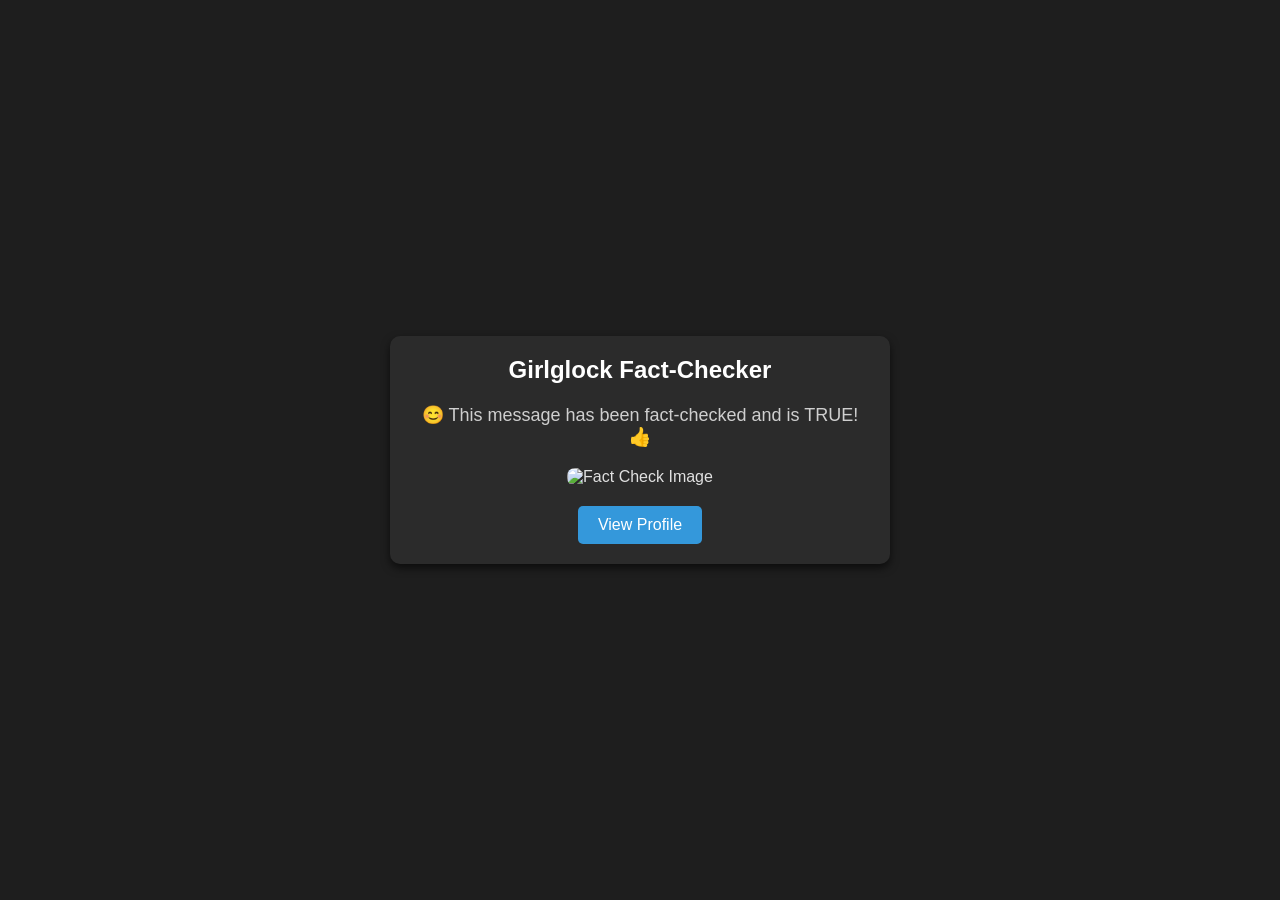
==== index.html @ 3941ec78 "Switched to true.html" ====
<!DOCTYPE html>
<html lang="en">
<head>
  <meta charset="UTF-8">
  <meta name="viewport" content="width=device-width, initial-scale=1.0">
  <title>Girlglock Fact Checker - TRUE</title>
  
  <meta property="og:title" content="Girlglock Fact-Checker is checking for facts..." />
  <meta property="og:description" content="😊 This message has been fact-checked and is TRUE! 👍" />
  <meta property="og:image" content="https://static.wikia.nocookie.net/silly-cat/images/1/19/Thumbs_Up.png" />
  <meta property="og:url" content="https://bsky.app/profile/deana.woke.cat" />
  <meta name="twitter:card" content="summary_large_image">

  <link rel="stylesheet" href="styles.css">
</head>
<body>

  <div class="container">
    <h1>Girlglock Fact-Checker</h1>
    <p id="fact-check-description">😊 This message has been fact-checked and is TRUE! 👍</p>
    <img src="https://static.wikia.nocookie.net/silly-cat/images/1/19/Thumbs_Up.png" alt="Fact Check Image" />
    <br>
    <a href="https://bsky.app/profile/deana.woke.cat" class="button">View Profile</a>
  </div>

</body>
</html>
---- styles.css ----
* {
  box-sizing: border-box;
  margin: 0;
  padding: 0;
}

body {
  font-family: Arial, sans-serif;
  background-color: #1e1e1e;
  display: flex;
  justify-content: center;
  align-items: center;
  height: 100vh;
  color: #e0e0e0;
}

.container {
  background-color: #2b2b2b;
  border-radius: 10px;
  box-shadow: 0 4px 8px rgba(0, 0, 0, 0.6);
  text-align: center;
  max-width: 500px;
  width: 100%;
  padding: 20px;
}

h1 {
  font-size: 24px;
  margin-bottom: 20px;
  color: #ffffff;
}

#fact-check-description {
  font-size: 18px;
  margin-bottom: 20px;
  color: #cfcfcf;
}

img {
  max-width: 100%;
  height: auto;
  border-radius: 8px;
}

.button {
  display: inline-block;
  padding: 10px 20px;
  background-color: #3498db;
  color: white;
  text-decoration: none;
  font-size: 16px;
  border-radius: 5px;
  margin-top: 20px;
  transition: background-color 0.3s ease;
}

.button:hover {
  background-color: #2980b9;
}
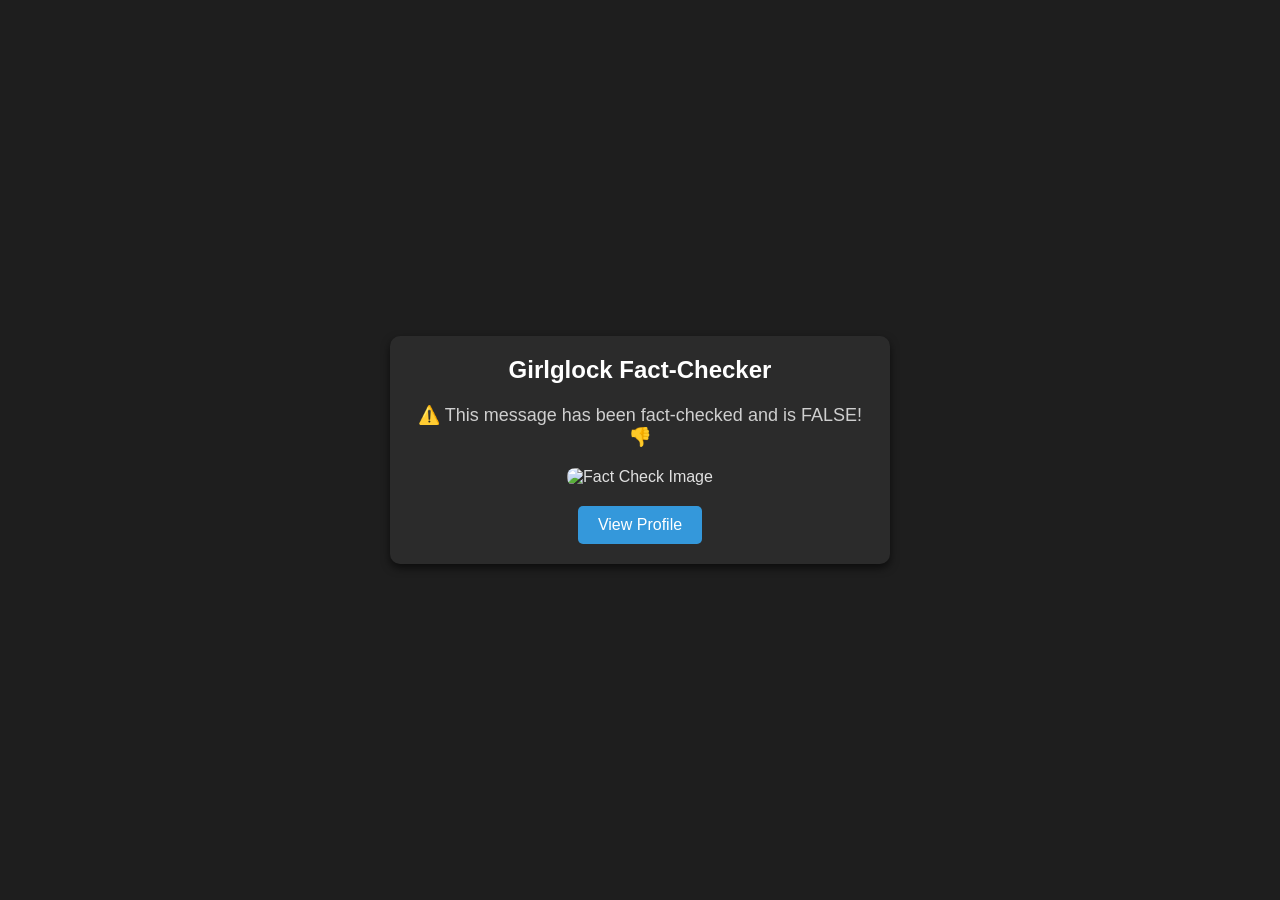
==== commit a2f94c59: "Switched to false.html" ====
--- a/index.html
+++ b/index.html
@@ -3,11 +3,11 @@
 <head>
   <meta charset="UTF-8">
   <meta name="viewport" content="width=device-width, initial-scale=1.0">
-  <title>Girlglock Fact Checker - TRUE</title>
+  <title>Girlglock Fact Checker - FALSE</title>
   
   <meta property="og:title" content="Girlglock Fact-Checker is checking for facts..." />
-  <meta property="og:description" content="😊 This message has been fact-checked and is TRUE! 👍" />
-  <meta property="og:image" content="https://static.wikia.nocookie.net/silly-cat/images/1/19/Thumbs_Up.png" />
+  <meta property="og:description" content="⚠️ This message has been fact-checked and is FALSE! 👎" />
+  <meta property="og:image" content="https://i.imgur.com/FOuUWQ6.jpeg" />
   <meta property="og:url" content="https://bsky.app/profile/deana.woke.cat" />
   <meta name="twitter:card" content="summary_large_image">
 
@@ -17,8 +17,8 @@
 
   <div class="container">
     <h1>Girlglock Fact-Checker</h1>
-    <p id="fact-check-description">😊 This message has been fact-checked and is TRUE! 👍</p>
-    <img src="https://static.wikia.nocookie.net/silly-cat/images/1/19/Thumbs_Up.png" alt="Fact Check Image" />
+    <p id="fact-check-description">⚠️ This message has been fact-checked and is FALSE! 👎</p>
+    <img src="https://i.imgur.com/FOuUWQ6.jpeg" alt="Fact Check Image" />
     <br>
     <a href="https://bsky.app/profile/deana.woke.cat" class="button">View Profile</a>
   </div>
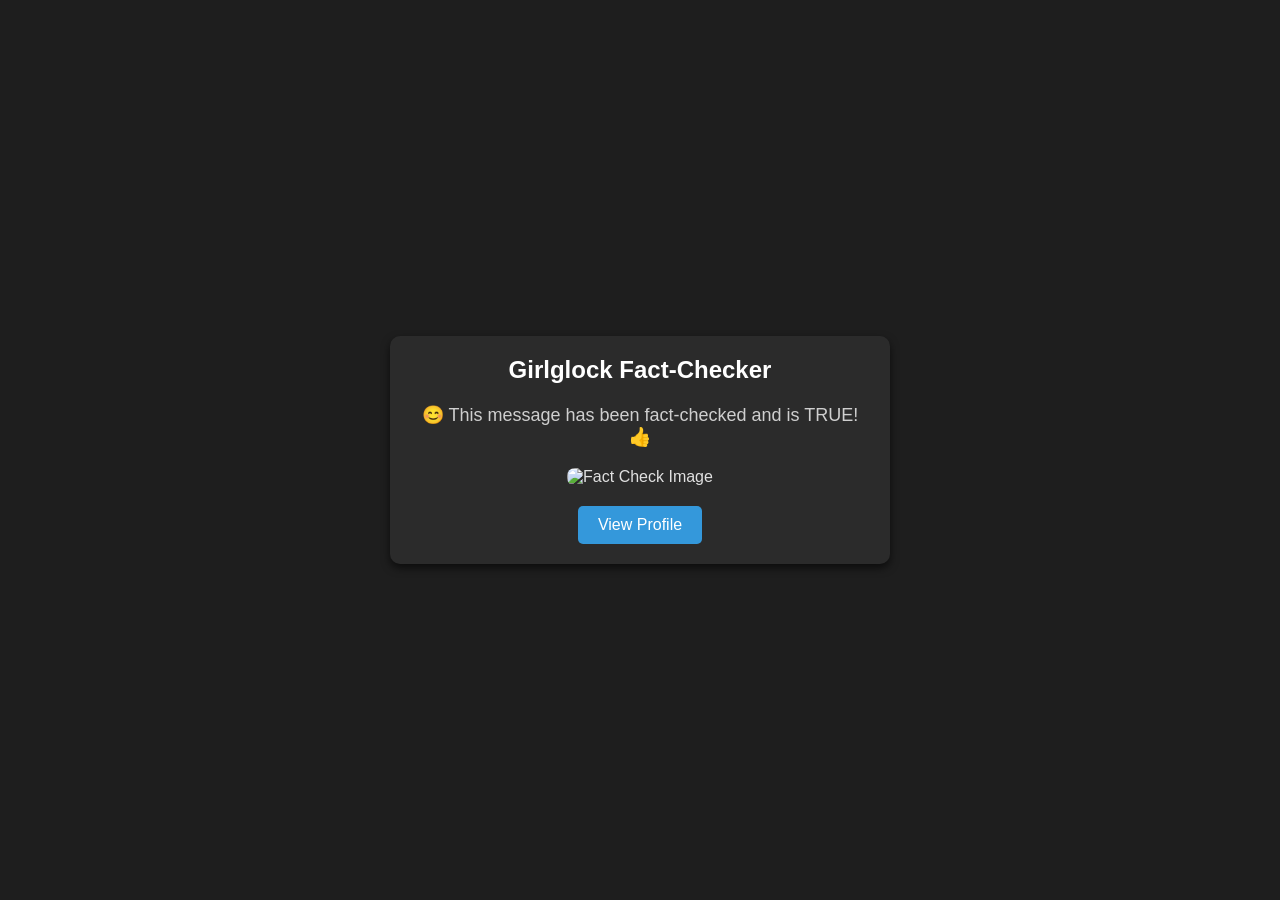
==== commit 56f100ed: "Switched to true.html" ====
--- a/index.html
+++ b/index.html
@@ -3,11 +3,11 @@
 <head>
   <meta charset="UTF-8">
   <meta name="viewport" content="width=device-width, initial-scale=1.0">
-  <title>Girlglock Fact Checker - FALSE</title>
+  <title>Girlglock Fact Checker - TRUE</title>
   
   <meta property="og:title" content="Girlglock Fact-Checker is checking for facts..." />
-  <meta property="og:description" content="⚠️ This message has been fact-checked and is FALSE! 👎" />
-  <meta property="og:image" content="https://i.imgur.com/FOuUWQ6.jpeg" />
+  <meta property="og:description" content="😊 This message has been fact-checked and is TRUE! 👍" />
+  <meta property="og:image" content="https://static.wikia.nocookie.net/silly-cat/images/1/19/Thumbs_Up.png" />
   <meta property="og:url" content="https://bsky.app/profile/deana.woke.cat" />
   <meta name="twitter:card" content="summary_large_image">
 
@@ -17,8 +17,8 @@
 
   <div class="container">
     <h1>Girlglock Fact-Checker</h1>
-    <p id="fact-check-description">⚠️ This message has been fact-checked and is FALSE! 👎</p>
-    <img src="https://i.imgur.com/FOuUWQ6.jpeg" alt="Fact Check Image" />
+    <p id="fact-check-description">😊 This message has been fact-checked and is TRUE! 👍</p>
+    <img src="https://static.wikia.nocookie.net/silly-cat/images/1/19/Thumbs_Up.png" alt="Fact Check Image" />
     <br>
     <a href="https://bsky.app/profile/deana.woke.cat" class="button">View Profile</a>
   </div>
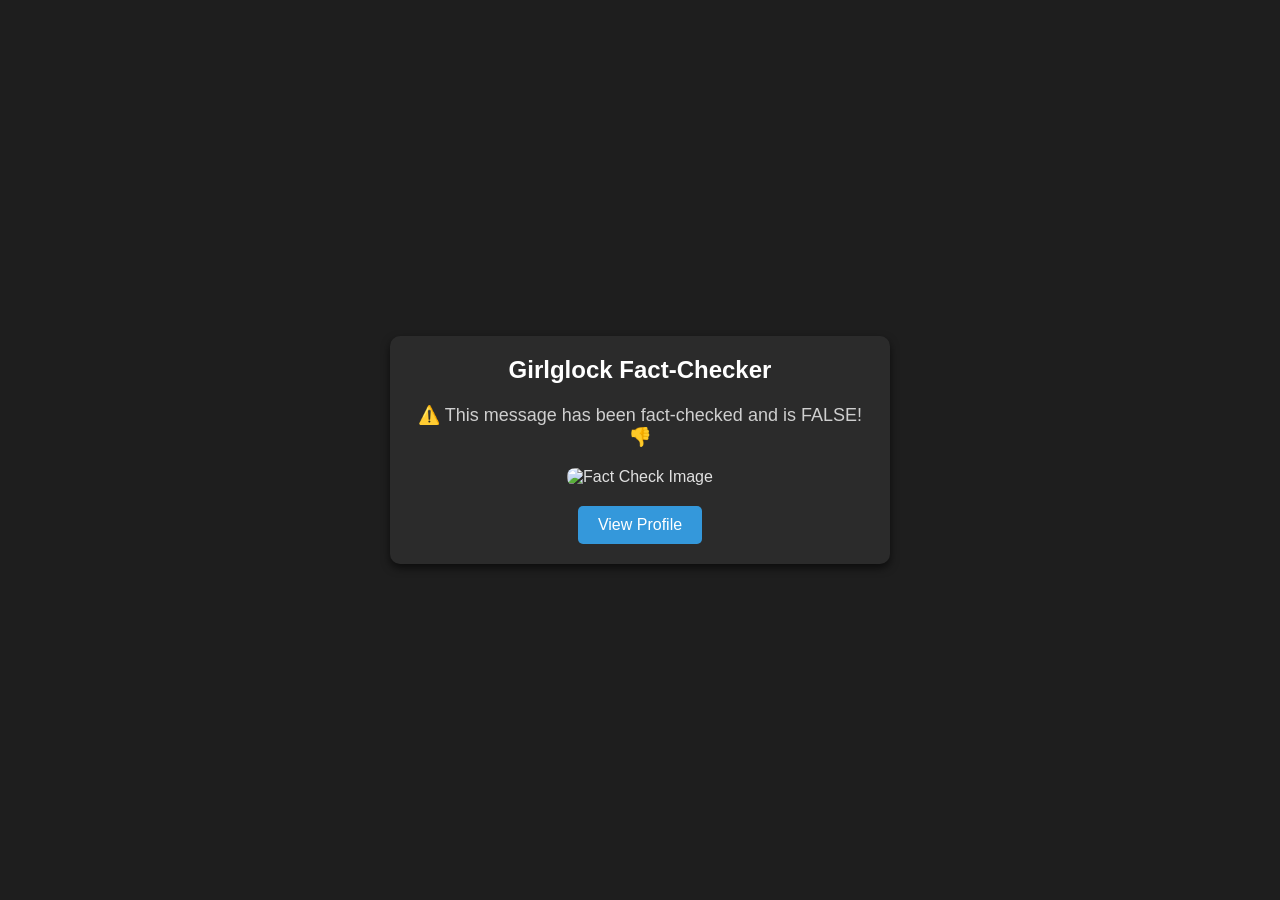
==== commit a20f0e72: "Switched to false.html" ====
--- a/index.html
+++ b/index.html
@@ -3,11 +3,11 @@
 <head>
   <meta charset="UTF-8">
   <meta name="viewport" content="width=device-width, initial-scale=1.0">
-  <title>Girlglock Fact Checker - TRUE</title>
+  <title>Girlglock Fact Checker - FALSE</title>
   
   <meta property="og:title" content="Girlglock Fact-Checker is checking for facts..." />
-  <meta property="og:description" content="😊 This message has been fact-checked and is TRUE! 👍" />
-  <meta property="og:image" content="https://static.wikia.nocookie.net/silly-cat/images/1/19/Thumbs_Up.png" />
+  <meta property="og:description" content="⚠️ This message has been fact-checked and is FALSE! 👎" />
+  <meta property="og:image" content="https://i.imgur.com/FOuUWQ6.jpeg" />
   <meta property="og:url" content="https://bsky.app/profile/deana.woke.cat" />
   <meta name="twitter:card" content="summary_large_image">
 
@@ -17,8 +17,8 @@
 
   <div class="container">
     <h1>Girlglock Fact-Checker</h1>
-    <p id="fact-check-description">😊 This message has been fact-checked and is TRUE! 👍</p>
-    <img src="https://static.wikia.nocookie.net/silly-cat/images/1/19/Thumbs_Up.png" alt="Fact Check Image" />
+    <p id="fact-check-description">⚠️ This message has been fact-checked and is FALSE! 👎</p>
+    <img src="https://i.imgur.com/FOuUWQ6.jpeg" alt="Fact Check Image" />
     <br>
     <a href="https://bsky.app/profile/deana.woke.cat" class="button">View Profile</a>
   </div>
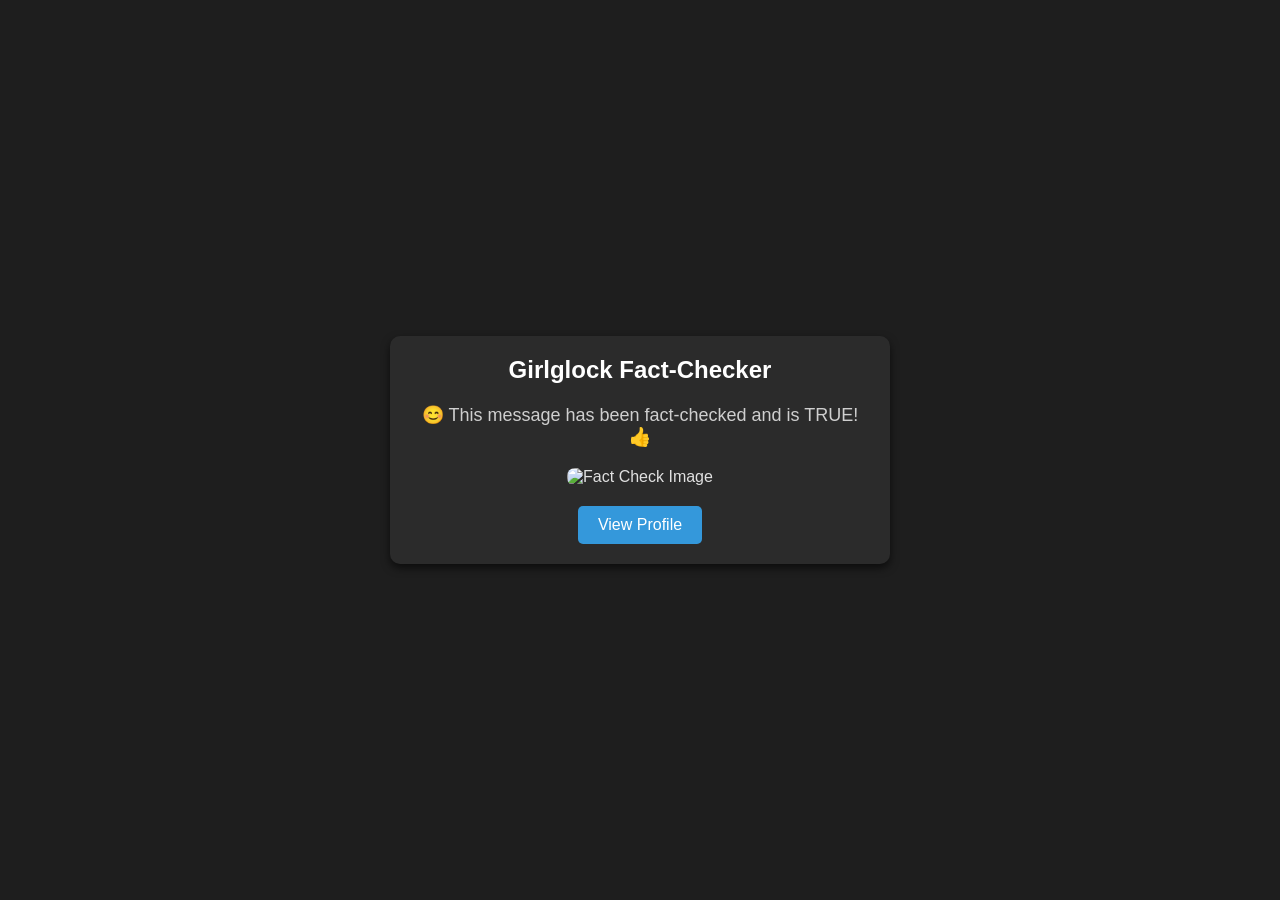
==== commit 98282945: "Switched to true.html" ====
--- a/index.html
+++ b/index.html
@@ -3,11 +3,11 @@
 <head>
   <meta charset="UTF-8">
   <meta name="viewport" content="width=device-width, initial-scale=1.0">
-  <title>Girlglock Fact Checker - FALSE</title>
+  <title>Girlglock Fact Checker - TRUE</title>
   
   <meta property="og:title" content="Girlglock Fact-Checker is checking for facts..." />
-  <meta property="og:description" content="⚠️ This message has been fact-checked and is FALSE! 👎" />
-  <meta property="og:image" content="https://i.imgur.com/FOuUWQ6.jpeg" />
+  <meta property="og:description" content="😊 This message has been fact-checked and is TRUE! 👍" />
+  <meta property="og:image" content="https://static.wikia.nocookie.net/silly-cat/images/1/19/Thumbs_Up.png" />
   <meta property="og:url" content="https://bsky.app/profile/deana.woke.cat" />
   <meta name="twitter:card" content="summary_large_image">
 
@@ -17,8 +17,8 @@
 
   <div class="container">
     <h1>Girlglock Fact-Checker</h1>
-    <p id="fact-check-description">⚠️ This message has been fact-checked and is FALSE! 👎</p>
-    <img src="https://i.imgur.com/FOuUWQ6.jpeg" alt="Fact Check Image" />
+    <p id="fact-check-description">😊 This message has been fact-checked and is TRUE! 👍</p>
+    <img src="https://static.wikia.nocookie.net/silly-cat/images/1/19/Thumbs_Up.png" alt="Fact Check Image" />
     <br>
     <a href="https://bsky.app/profile/deana.woke.cat" class="button">View Profile</a>
   </div>
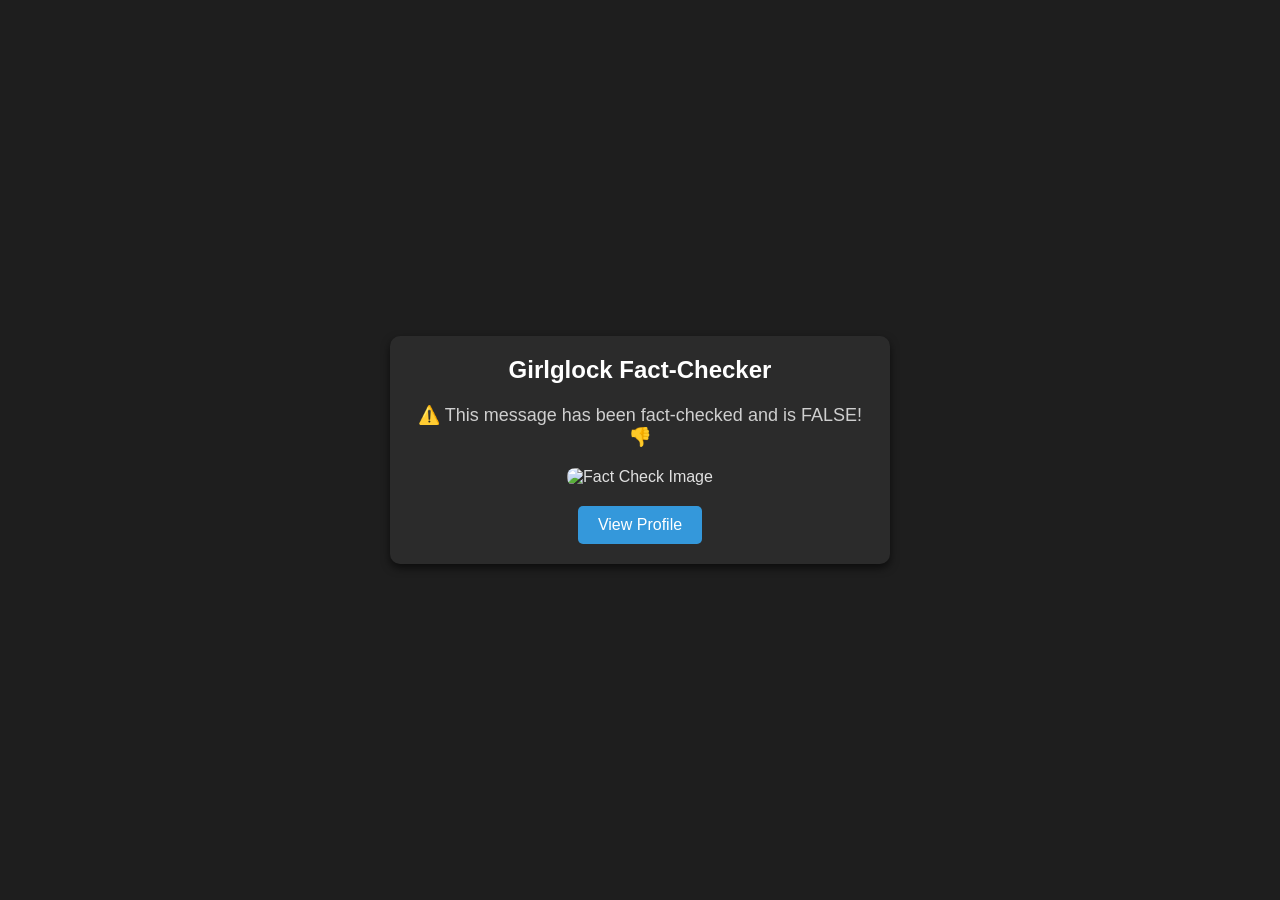
==== commit 23942674: "Switched to false.html" ====
--- a/index.html
+++ b/index.html
@@ -3,11 +3,11 @@
 <head>
   <meta charset="UTF-8">
   <meta name="viewport" content="width=device-width, initial-scale=1.0">
-  <title>Girlglock Fact Checker - TRUE</title>
+  <title>Girlglock Fact Checker - FALSE</title>
   
   <meta property="og:title" content="Girlglock Fact-Checker is checking for facts..." />
-  <meta property="og:description" content="😊 This message has been fact-checked and is TRUE! 👍" />
-  <meta property="og:image" content="https://static.wikia.nocookie.net/silly-cat/images/1/19/Thumbs_Up.png" />
+  <meta property="og:description" content="⚠️ This message has been fact-checked and is FALSE! 👎" />
+  <meta property="og:image" content="https://i.imgur.com/FOuUWQ6.jpeg" />
   <meta property="og:url" content="https://bsky.app/profile/deana.woke.cat" />
   <meta name="twitter:card" content="summary_large_image">
 
@@ -17,8 +17,8 @@
 
   <div class="container">
     <h1>Girlglock Fact-Checker</h1>
-    <p id="fact-check-description">😊 This message has been fact-checked and is TRUE! 👍</p>
-    <img src="https://static.wikia.nocookie.net/silly-cat/images/1/19/Thumbs_Up.png" alt="Fact Check Image" />
+    <p id="fact-check-description">⚠️ This message has been fact-checked and is FALSE! 👎</p>
+    <img src="https://i.imgur.com/FOuUWQ6.jpeg" alt="Fact Check Image" />
     <br>
     <a href="https://bsky.app/profile/deana.woke.cat" class="button">View Profile</a>
   </div>
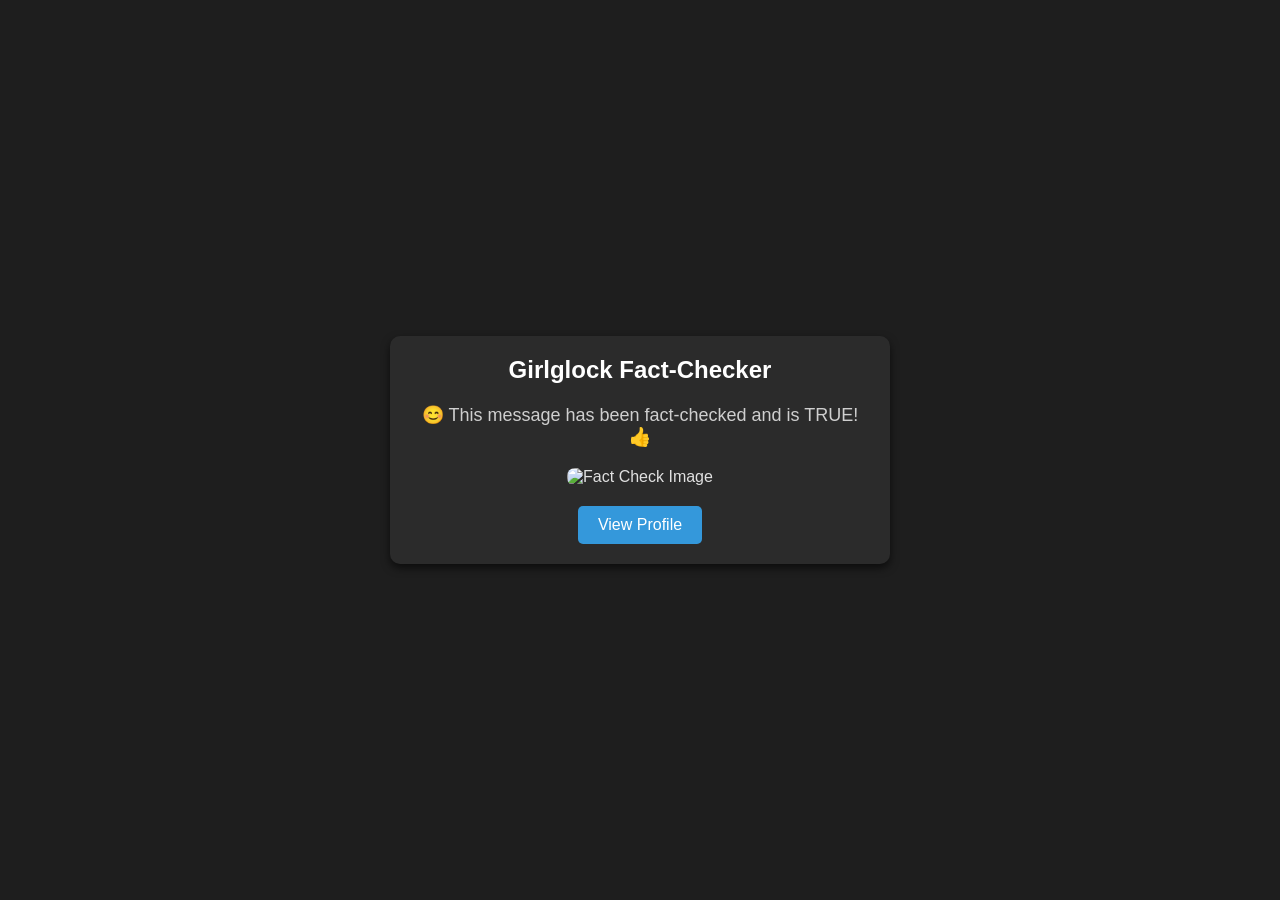
==== commit 38b25410: "Switched to true.html" ====
--- a/index.html
+++ b/index.html
@@ -3,11 +3,11 @@
 <head>
   <meta charset="UTF-8">
   <meta name="viewport" content="width=device-width, initial-scale=1.0">
-  <title>Girlglock Fact Checker - FALSE</title>
+  <title>Girlglock Fact Checker - TRUE</title>
   
   <meta property="og:title" content="Girlglock Fact-Checker is checking for facts..." />
-  <meta property="og:description" content="⚠️ This message has been fact-checked and is FALSE! 👎" />
-  <meta property="og:image" content="https://i.imgur.com/FOuUWQ6.jpeg" />
+  <meta property="og:description" content="😊 This message has been fact-checked and is TRUE! 👍" />
+  <meta property="og:image" content="https://static.wikia.nocookie.net/silly-cat/images/1/19/Thumbs_Up.png" />
   <meta property="og:url" content="https://bsky.app/profile/deana.woke.cat" />
   <meta name="twitter:card" content="summary_large_image">
 
@@ -17,8 +17,8 @@
 
   <div class="container">
     <h1>Girlglock Fact-Checker</h1>
-    <p id="fact-check-description">⚠️ This message has been fact-checked and is FALSE! 👎</p>
-    <img src="https://i.imgur.com/FOuUWQ6.jpeg" alt="Fact Check Image" />
+    <p id="fact-check-description">😊 This message has been fact-checked and is TRUE! 👍</p>
+    <img src="https://static.wikia.nocookie.net/silly-cat/images/1/19/Thumbs_Up.png" alt="Fact Check Image" />
     <br>
     <a href="https://bsky.app/profile/deana.woke.cat" class="button">View Profile</a>
   </div>
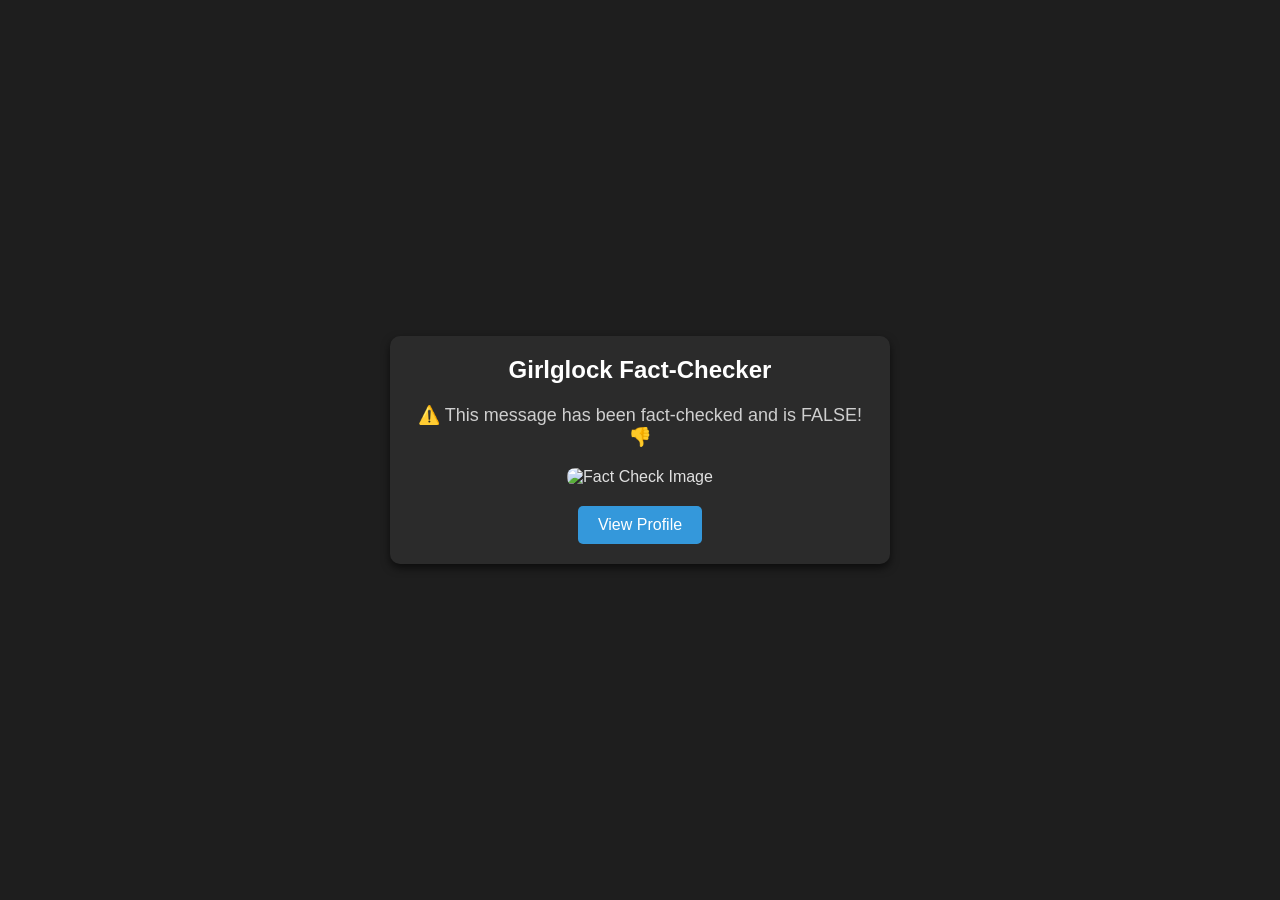
==== commit 3315ac52: "Switched to false.html" ====
--- a/index.html
+++ b/index.html
@@ -3,11 +3,11 @@
 <head>
   <meta charset="UTF-8">
   <meta name="viewport" content="width=device-width, initial-scale=1.0">
-  <title>Girlglock Fact Checker - TRUE</title>
+  <title>Girlglock Fact Checker - FALSE</title>
   
   <meta property="og:title" content="Girlglock Fact-Checker is checking for facts..." />
-  <meta property="og:description" content="😊 This message has been fact-checked and is TRUE! 👍" />
-  <meta property="og:image" content="https://static.wikia.nocookie.net/silly-cat/images/1/19/Thumbs_Up.png" />
+  <meta property="og:description" content="⚠️ This message has been fact-checked and is FALSE! 👎" />
+  <meta property="og:image" content="https://i.imgur.com/FOuUWQ6.jpeg" />
   <meta property="og:url" content="https://bsky.app/profile/deana.woke.cat" />
   <meta name="twitter:card" content="summary_large_image">
 
@@ -17,8 +17,8 @@
 
   <div class="container">
     <h1>Girlglock Fact-Checker</h1>
-    <p id="fact-check-description">😊 This message has been fact-checked and is TRUE! 👍</p>
-    <img src="https://static.wikia.nocookie.net/silly-cat/images/1/19/Thumbs_Up.png" alt="Fact Check Image" />
+    <p id="fact-check-description">⚠️ This message has been fact-checked and is FALSE! 👎</p>
+    <img src="https://i.imgur.com/FOuUWQ6.jpeg" alt="Fact Check Image" />
     <br>
     <a href="https://bsky.app/profile/deana.woke.cat" class="button">View Profile</a>
   </div>
